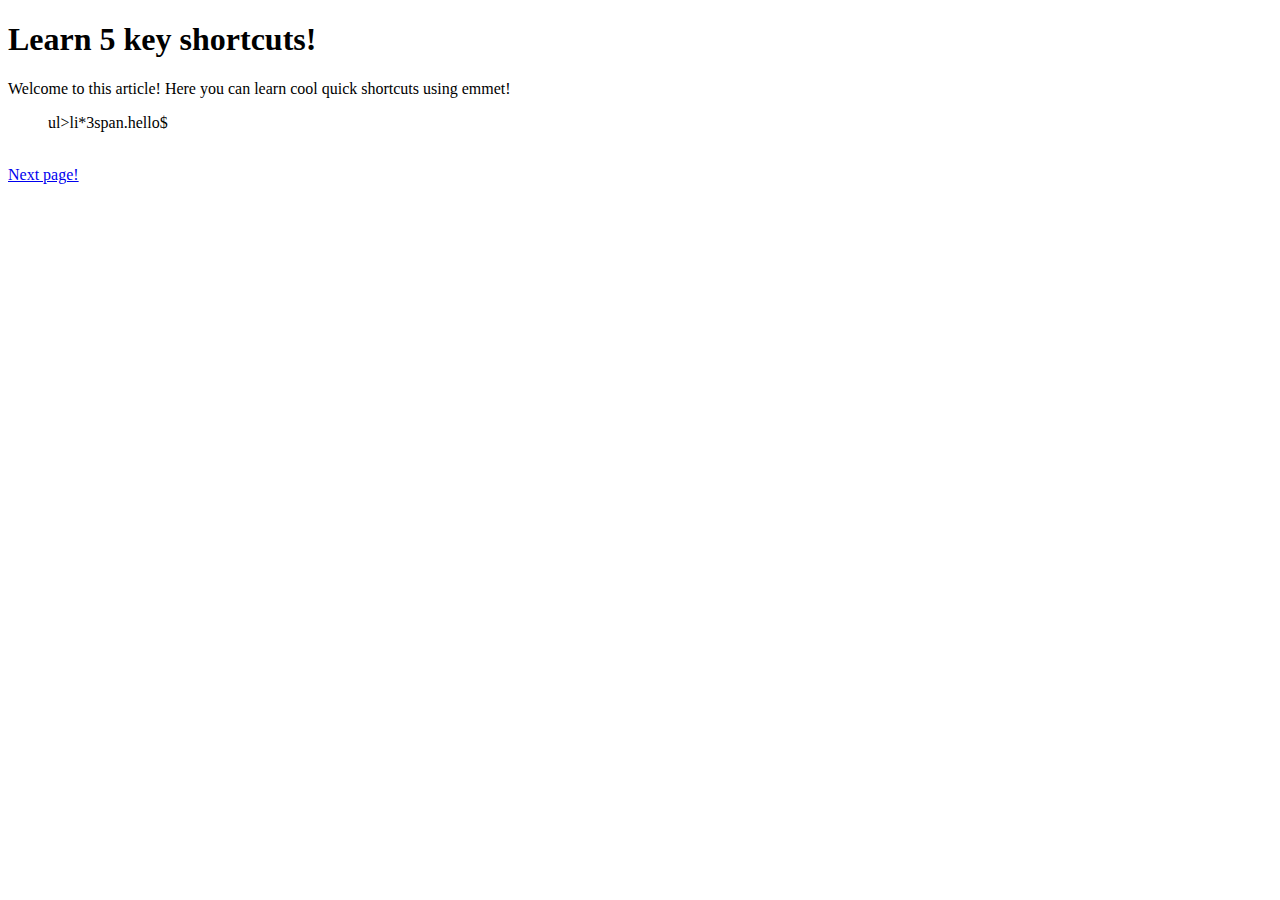
==== pages/page1.html @ 11b99600 "pages created" ====
<!DOCTYPE html>
<html>

<head>
  <meta charset="utf-8" />
  <meta http-equiv="X-UA-Compatible" content="IE=edge">
  <title>Page Title</title>
  <meta name="viewport" content="width=device-width, initial-scale=1">
  <link rel="stylesheet" type="text/css" media="screen" href="main.css" />
  <script src="main.js"></script>
</head>

<body>
  <!-- Header -->
  <div>
    <h1>Learn 5 key shortcuts!</h1>
  </div>
  <!-- Main -->
  <div>
    <!-- Artical -->
    <div>
      <p>
        Welcome to this article! Here you can learn cool quick shortcuts using emmet!
      </p>
      <ul>ul>li*3span.hello$</ul>
      <ul></ul>
    </div>
    <!-- Pictures -->
    <div>
      <img src="" alt="">
    </div>
  </div> <!-- Footer -->
  <div>
    <a href="page2.html">Next page!</a>
  </div>
</body>

</html>
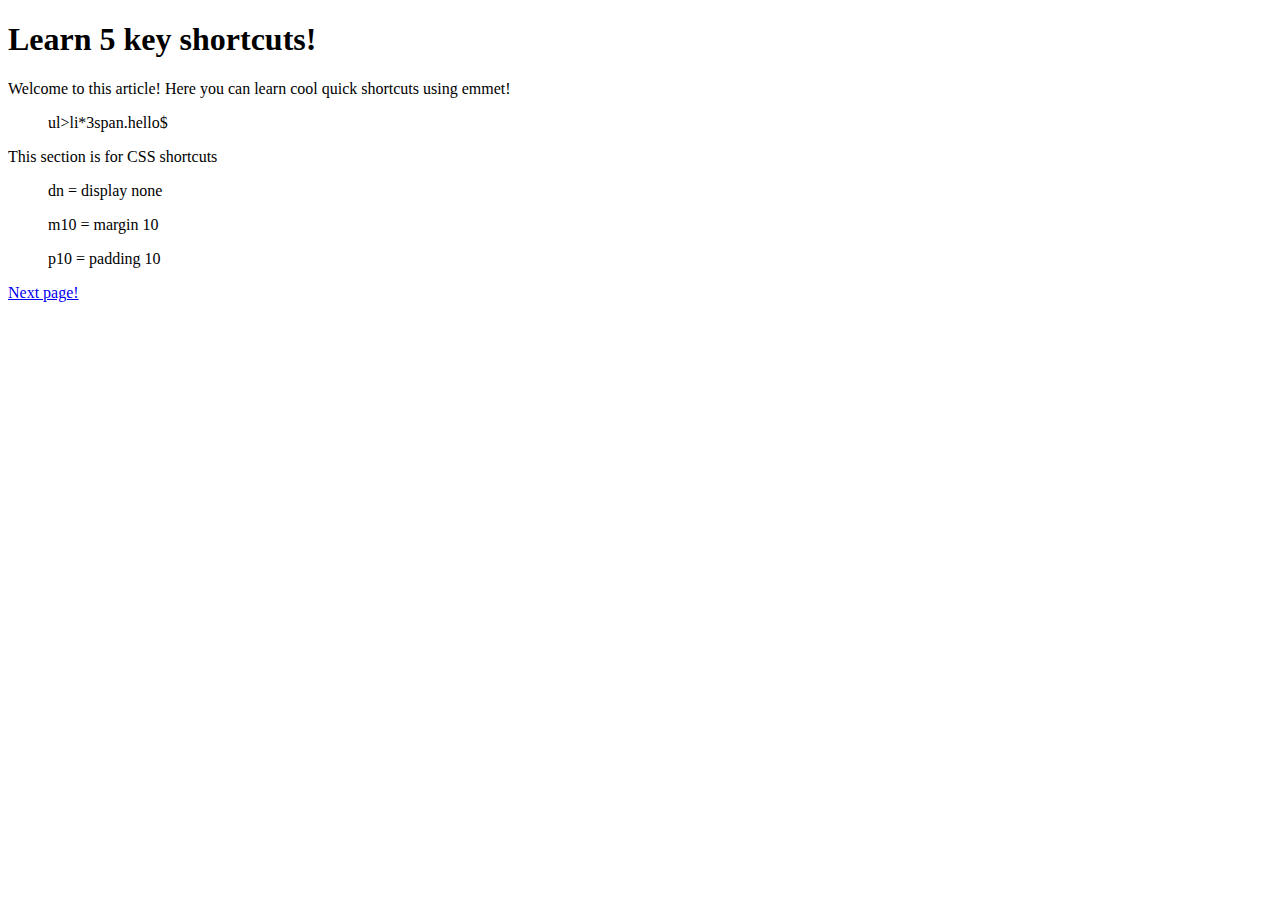
==== commit 78e468ce: "webpage almost done" ====
--- a/pages/page1.html
+++ b/pages/page1.html
@@ -24,10 +24,14 @@
       </p>
       <ul>ul>li*3span.hello$</ul>
       <ul></ul>
+
     </div>
     <!-- Pictures -->
     <div>
-      <img src="" alt="">
+      <p>This section is for CSS shortcuts</p>
+      <ul>dn = display none</ul>
+      <ul>m10 = margin 10</ul>
+      <ul>p10 = padding 10</ul>
     </div>
   </div> <!-- Footer -->
   <div>
